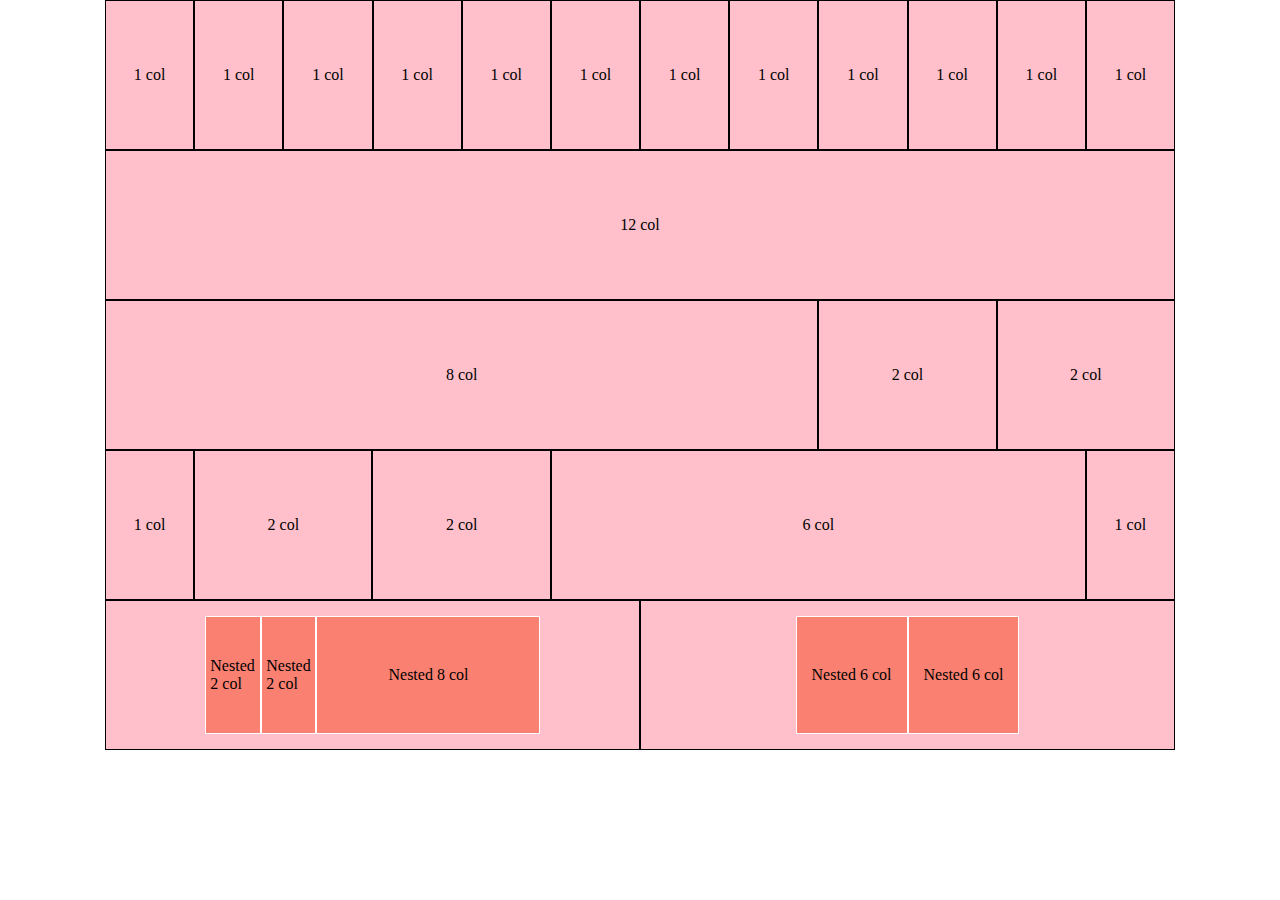
==== index.html @ d4d3be67 "initial commit" ====
<!DOCTYPE html>
<html lang="en">
<head>
    <meta charset="UTF-8">
    <meta http-equiv="X-UA-Compatible" content="IE=edge">
    <meta name="viewport" content="width=device-width, initial-scale=1.0">
    <link rel="stylesheet" href="./css/12bool-responsive.css">
    <link rel="stylesheet" href="./css/style.css">
    <title>12bool</title>
</head>
<body>
    <div class="container">
        <div class="row">
            <div class="col">
                <div class="text-center">
                    <div class="text">1 col</div>
                </div>
            </div>
            <div class="col">1 col</div>
            <div class="col">1 col</div>
            <div class="col">1 col</div>
            <div class="col">1 col</div>
            <div class="col">1 col</div>
            <div class="col">1 col</div>
            <div class="col">1 col</div>
            <div class="col">1 col</div>
            <div class="col">1 col</div>
            <div class="col">1 col</div>
            <div class="col">1 col</div>
        </div>
        <div class="row">
            <div class="col">12 col</div>
        </div>
        <div class="row">
            <div class="col-xs-8">8 col</div>
            <div class="col-xs-2">2 col</div>
            <div class="col-xs-2">2 col</div>
        </div>
        <div class="row">
            <div class="col-xs-1">1 col</div>
            <div class="col-xs-2">2 col</div>
            <div class="col-xs-2">2 col</div>
            <div class="col-xs-6">6 col</div>
            <div class="col-xs-1">1 col</div>
        </div>
        <div class="row">
            <div class="col">
                <div class="row">
                    <div class="col-xs-2">Nested 2 col</div>
                    <div class="col-xs-2">Nested 2 col</div>
                    <div class="col-xs-8">Nested 8 col</div>
                </div>
            </div>
            <div class="col">
                <div class="row">
                    <div class="col-xs-6">Nested 6 col</div>
                    <div class="col-xs-6">Nested 6 col</div>
                </div>
            </div>
        </div>

    </div>
    
</body>
</html>
---- css/12bool-responsive.css ----
* {
    margin: 0;
    padding: 0;
    box-sizing: border-box;
}

.container-fluid {
    width: 100%;
    max-width: 100%;
}

.container {
    width: 1070px;
    max-width: 100%;
    margin: 0 auto;
}

.row {
    display: flex;
    flex-direction: row;
    flex-wrap: wrap;
}

[class*="col-"] {
    flex: 0 0 auto;
}


.col, 
.col-xs {
    flex-grow: 1;
    flex-basis: 0;
    max-width: 100%;
}

.col-xs-1  {flex-basis: calc((100% / 12) *  1); max-width: calc((100% / 12) *  1);}
.col-xs-2  {flex-basis: calc((100% / 12) *  2); max-width: calc((100% / 12) *  2);}
.col-xs-3  {flex-basis: calc((100% / 12) *  3); max-width: calc((100% / 12) *  3);}
.col-xs-4  {flex-basis: calc((100% / 12) *  4); max-width: calc((100% / 12) *  4);}
.col-xs-5  {flex-basis: calc((100% / 12) *  5); max-width: calc((100% / 12) *  5);}
.col-xs-6  {flex-basis: calc((100% / 12) *  6); max-width: calc((100% / 12) *  6);}
.col-xs-7  {flex-basis: calc((100% / 12) *  7); max-width: calc((100% / 12) *  7);}
.col-xs-8  {flex-basis: calc((100% / 12) *  8); max-width: calc((100% / 12) *  8);}
.col-xs-9  {flex-basis: calc((100% / 12) *  9); max-width: calc((100% / 12) *  9);}
.col-xs-10 {flex-basis: calc((100% / 12) * 10); max-width: calc((100% / 12) * 10);}
.col-xs-11 {flex-basis: calc((100% / 12) * 11); max-width: calc((100% / 12) * 11);}
.col-xs-12 {flex-basis: calc((100% / 12) * 12); max-width: calc((100% / 12) * 12);}
.col-xs-offset-1  {margin-left: calc((100% / 12) *  1);}
.col-xs-offset-2  {margin-left: calc((100% / 12) *  2);}
.col-xs-offset-3  {margin-left: calc((100% / 12) *  3);}
.col-xs-offset-4  {margin-left: calc((100% / 12) *  4);}
.col-xs-offset-5  {margin-left: calc((100% / 12) *  5);}
.col-xs-offset-6  {margin-left: calc((100% / 12) *  6);}
.col-xs-offset-7  {margin-left: calc((100% / 12) *  7);}
.col-xs-offset-8  {margin-left: calc((100% / 12) *  8);}
.col-xs-offset-9  {margin-left: calc((100% / 12) *  9);}
.col-xs-offset-10 {margin-left: calc((100% / 12) * 10);}
.col-xs-offset-11 {margin-left: calc((100% / 12) * 11);}


@media only screen and (min-width: 576px) {

      .col-sm {
        flex-grow: 1;
        flex-basis: 0;
        max-width: 100%;
      }

      .col-sm-1  {flex-basis: calc((100% / 12) *  1); max-width: calc((100% / 12) *  1);}
      .col-sm-2  {flex-basis: calc((100% / 12) *  2); max-width: calc((100% / 12) *  2);}
      .col-sm-3  {flex-basis: calc((100% / 12) *  3); max-width: calc((100% / 12) *  3);}
      .col-sm-4  {flex-basis: calc((100% / 12) *  4); max-width: calc((100% / 12) *  4);}
      .col-sm-5  {flex-basis: calc((100% / 12) *  5); max-width: calc((100% / 12) *  5);}
      .col-sm-6  {flex-basis: calc((100% / 12) *  6); max-width: calc((100% / 12) *  6);}
      .col-sm-7  {flex-basis: calc((100% / 12) *  7); max-width: calc((100% / 12) *  7);}
      .col-sm-8  {flex-basis: calc((100% / 12) *  8); max-width: calc((100% / 12) *  8);}
      .col-sm-9  {flex-basis: calc((100% / 12) *  9); max-width: calc((100% / 12) *  9);}
      .col-sm-10 {flex-basis: calc((100% / 12) * 10); max-width: calc((100% / 12) * 10);}
      .col-sm-11 {flex-basis: calc((100% / 12) * 11); max-width: calc((100% / 12) * 11);}
      .col-sm-12 {flex-basis: calc((100% / 12) * 12); max-width: calc((100% / 12) * 12);}
      .col-sm-offset-0  {margin-left: 0;}
      .col-sm-offset-1  {margin-left: calc((100% / 12) *  1);}
      .col-sm-offset-2  {margin-left: calc((100% / 12) *  2);}
      .col-sm-offset-3  {margin-left: calc((100% / 12) *  3);}
      .col-sm-offset-4  {margin-left: calc((100% / 12) *  4);}
      .col-sm-offset-5  {margin-left: calc((100% / 12) *  5);}
      .col-sm-offset-6  {margin-left: calc((100% / 12) *  6);}
      .col-sm-offset-7  {margin-left: calc((100% / 12) *  7);}
      .col-sm-offset-8  {margin-left: calc((100% / 12) *  8);}
      .col-sm-offset-9  {margin-left: calc((100% / 12) *  9);}
      .col-sm-offset-10 {margin-left: calc((100% / 12) * 10);}
      .col-sm-offset-11 {margin-left: calc((100% / 12) * 11);}

}
@media only screen and (min-width: 768px) {

  /* 12 System */
  .col-md {
    flex-grow: 1;
    flex-basis: 0;
    max-width: 100%;
  }

  .col-md-1  {flex-basis: calc((100% / 12) *  1); max-width: calc((100% / 12) *  1);}
  .col-md-2  {flex-basis: calc((100% / 12) *  2); max-width: calc((100% / 12) *  2);}
  .col-md-3  {flex-basis: calc((100% / 12) *  3); max-width: calc((100% / 12) *  3);}
  .col-md-4  {flex-basis: calc((100% / 12) *  4); max-width: calc((100% / 12) *  4);}
  .col-md-5  {flex-basis: calc((100% / 12) *  5); max-width: calc((100% / 12) *  5);}
  .col-md-6  {flex-basis: calc((100% / 12) *  6); max-width: calc((100% / 12) *  6);}
  .col-md-7  {flex-basis: calc((100% / 12) *  7); max-width: calc((100% / 12) *  7);}
  .col-md-8  {flex-basis: calc((100% / 12) *  8); max-width: calc((100% / 12) *  8);}
  .col-md-9  {flex-basis: calc((100% / 12) *  9); max-width: calc((100% / 12) *  9);}
  .col-md-10 {flex-basis: calc((100% / 12) * 10); max-width: calc((100% / 12) * 10);}
  .col-md-11 {flex-basis: calc((100% / 12) * 11); max-width: calc((100% / 12) * 11);}
  .col-md-12 {flex-basis: calc((100% / 12) * 12); max-width: calc((100% / 12) * 12);}
  .col-md-offset-0  {margin-left: 0;}
  .col-md-offset-1  {margin-left: calc((100% / 12) *  1);}
  .col-md-offset-2  {margin-left: calc((100% / 12) *  2);}
  .col-md-offset-3  {margin-left: calc((100% / 12) *  3);}
  .col-md-offset-4  {margin-left: calc((100% / 12) *  4);}
  .col-md-offset-5  {margin-left: calc((100% / 12) *  5);}
  .col-md-offset-6  {margin-left: calc((100% / 12) *  6);}
  .col-md-offset-7  {margin-left: calc((100% / 12) *  7);}
  .col-md-offset-8  {margin-left: calc((100% / 12) *  8);}
  .col-md-offset-9  {margin-left: calc((100% / 12) *  9);}
  .col-md-offset-10 {margin-left: calc((100% / 12) * 10);}
  .col-md-offset-11 {margin-left: calc((100% / 12) * 11);}

}
@media only screen and (min-width: 992px) {

  /* 12 System */
  .col-lg {
    flex-grow: 1;
    flex-basis: 0;
    max-width: 100%;
  }

  .col-lg-1  {flex-basis: calc((100% / 12) *  1); max-width: calc((100% / 12) *  1);}
  .col-lg-2  {flex-basis: calc((100% / 12) *  2); max-width: calc((100% / 12) *  2);}
  .col-lg-3  {flex-basis: calc((100% / 12) *  3); max-width: calc((100% / 12) *  3);}
  .col-lg-4  {flex-basis: calc((100% / 12) *  4); max-width: calc((100% / 12) *  4);}
  .col-lg-5  {flex-basis: calc((100% / 12) *  5); max-width: calc((100% / 12) *  5);}
  .col-lg-6  {flex-basis: calc((100% / 12) *  6); max-width: calc((100% / 12) *  6);}
  .col-lg-7  {flex-basis: calc((100% / 12) *  7); max-width: calc((100% / 12) *  7);}
  .col-lg-8  {flex-basis: calc((100% / 12) *  8); max-width: calc((100% / 12) *  8);}
  .col-lg-9  {flex-basis: calc((100% / 12) *  9); max-width: calc((100% / 12) *  9);}
  .col-lg-10 {flex-basis: calc((100% / 12) * 10); max-width: calc((100% / 12) * 10);}
  .col-lg-11 {flex-basis: calc((100% / 12) * 11); max-width: calc((100% / 12) * 11);}
  .col-lg-12 {flex-basis: calc((100% / 12) * 12); max-width: calc((100% / 12) * 12);}
  .col-lg-offset-0  {margin-left: 0;}
  .col-lg-offset-1  {margin-left: calc((100% / 12) *  1);}
  .col-lg-offset-2  {margin-left: calc((100% / 12) *  2);}
  .col-lg-offset-3  {margin-left: calc((100% / 12) *  3);}
  .col-lg-offset-4  {margin-left: calc((100% / 12) *  4);}
  .col-lg-offset-5  {margin-left: calc((100% / 12) *  5);}
  .col-lg-offset-6  {margin-left: calc((100% / 12) *  6);}
  .col-lg-offset-7  {margin-left: calc((100% / 12) *  7);}
  .col-lg-offset-8  {margin-left: calc((100% / 12) *  8);}
  .col-lg-offset-9  {margin-left: calc((100% / 12) *  9);}
  .col-lg-offset-10 {margin-left: calc((100% / 12) * 10);}
  .col-lg-offset-11 {margin-left: calc((100% / 12) * 11);}

}
---- css/style.css ----
.row{
    align-content: center;
}

[class*="col"]{
    border: 1px solid black;
    background-color: pink;
    height: 150px;
    padding: 15px;
    display: flex;
    justify-content: center;
    align-items: center;

}

[class*="col"] > .row{
    height: 100%;
}

[class*="col"] > .row > [class*="col"]{
    background-color: salmon;
    border: 1px solid white;
    height: 100%;
}

.text-center{
    display: flex;
    justify-content: center;
    align-items: center ;
}
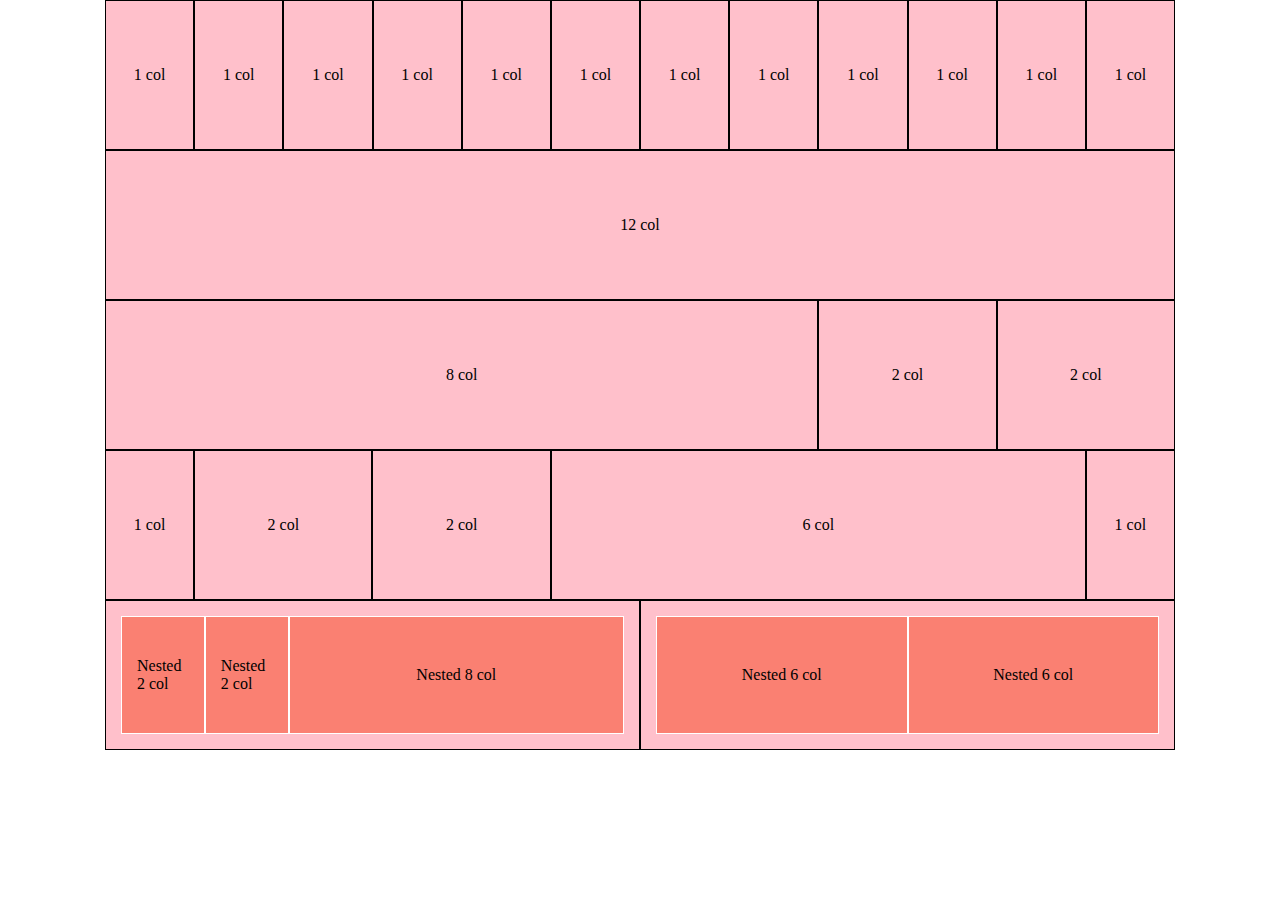
==== commit 8c2dc1e1: "Pulizia codice" ====
--- a/index.html
+++ b/index.html
@@ -11,11 +11,7 @@
 <body>
     <div class="container">
         <div class="row">
-            <div class="col">
-                <div class="text-center">
-                    <div class="text">1 col</div>
-                </div>
-            </div>
+            <div class="col">1 col</div>
             <div class="col">1 col</div>
             <div class="col">1 col</div>
             <div class="col">1 col</div>
--- a/css/style.css
+++ b/css/style.css
@@ -1,20 +1,17 @@
-.row{
-    align-content: center;
-}
-
 [class*="col"]{
     border: 1px solid black;
     background-color: pink;
     height: 150px;
     padding: 15px;
+    
     display: flex;
     justify-content: center;
     align-items: center;
-
 }
 
 [class*="col"] > .row{
     height: 100%;
+    width: 100%;
 }
 
 [class*="col"] > .row > [class*="col"]{
@@ -22,11 +19,3 @@
     border: 1px solid white;
     height: 100%;
 }
-
-.text-center{
-    display: flex;
-    justify-content: center;
-    align-items: center ;
-}
-
-
